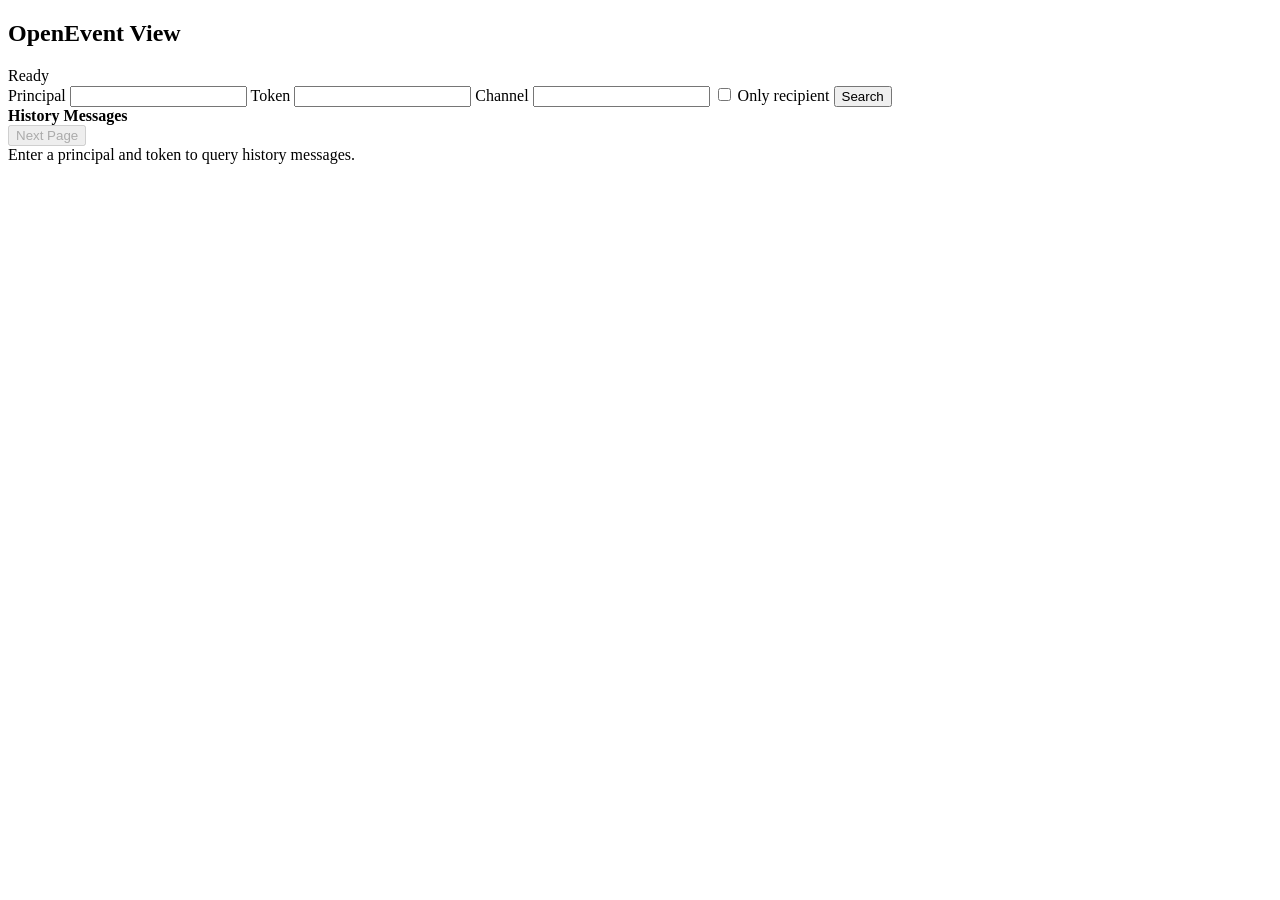
==== src/openevent/view/static/index.html @ ef3cf874 "init" ====
<!doctype html>
<html lang="en">
  <head>
    <meta charset="utf-8" />
    <meta name="viewport" content="width=device-width, initial-scale=1" />
    <title>OpenEvent View</title>
    <link rel="stylesheet" href="/static/app.css" />
  </head>
  <body>
    <main class="shell">
      <section class="toolbar" aria-label="Query filters">
        <div class="brand">
          <h1>OpenEvent View</h1>
          <span id="statusText" class="status-text">Ready</span>
        </div>
        <form id="queryForm" class="query-form">
          <label>
            <span>Principal</span>
            <input id="principalInput" name="principal" inputmode="numeric" autocomplete="off" required />
          </label>
          <label class="token-field">
            <span>Token</span>
            <input id="tokenInput" name="token" type="password" autocomplete="off" required />
          </label>
          <label>
            <span>Channel</span>
            <input id="channelInput" name="channel_id" inputmode="numeric" autocomplete="off" />
          </label>
          <label class="checkbox-field">
            <input id="recipientInput" name="only_my_recipient" type="checkbox" />
            <span>Only recipient</span>
          </label>
          <button id="searchButton" type="submit">Search</button>
        </form>
      </section>

      <section class="results-head" aria-live="polite">
        <div>
          <strong id="resultTitle">History Messages</strong>
          <span id="resultMeta"></span>
        </div>
        <button id="nextButton" type="button" disabled>Next Page</button>
      </section>

      <section id="messageList" class="message-list" aria-label="History message list">
        <div class="empty-state">Enter a principal and token to query history messages.</div>
      </section>
    </main>
    <script src="/static/app.js"></script>
  </body>
</html>
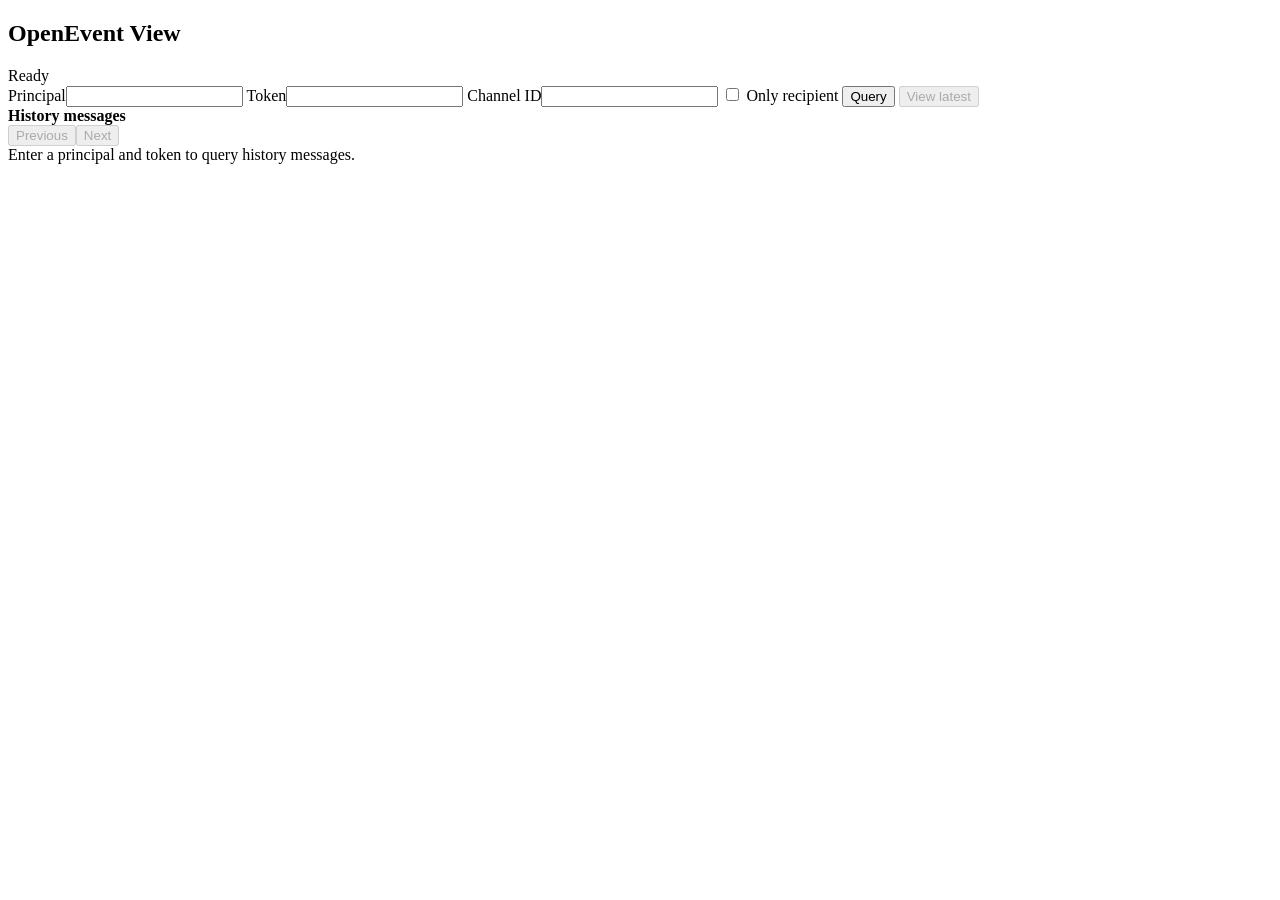
==== commit 2a84392b: "update" ====
--- a/src/openevent/view/static/index.html
+++ b/src/openevent/view/static/index.html
@@ -8,42 +8,21 @@
   </head>
   <body>
     <main class="shell">
-      <section class="toolbar" aria-label="Query filters">
-        <div class="brand">
-          <h1>OpenEvent View</h1>
-          <span id="statusText" class="status-text">Ready</span>
-        </div>
+      <section class="input-panel">
+        <div class="brand-row"><h1>OpenEvent View</h1><span id="statusText">Ready</span></div>
         <form id="queryForm" class="query-form">
-          <label>
-            <span>Principal</span>
-            <input id="principalInput" name="principal" inputmode="numeric" autocomplete="off" required />
-          </label>
-          <label class="token-field">
-            <span>Token</span>
-            <input id="tokenInput" name="token" type="password" autocomplete="off" required />
-          </label>
-          <label>
-            <span>Channel</span>
-            <input id="channelInput" name="channel_id" inputmode="numeric" autocomplete="off" />
-          </label>
-          <label class="checkbox-field">
-            <input id="recipientInput" name="only_my_recipient" type="checkbox" />
-            <span>Only recipient</span>
-          </label>
-          <button id="searchButton" type="submit">Search</button>
+          <label>Principal<input id="principalInput" inputmode="numeric" autocomplete="off" required /></label>
+          <label>Token<input id="tokenInput" type="password" autocomplete="off" required /></label>
+          <label>Channel ID<input id="channelInput" name="channel_id" inputmode="numeric" autocomplete="off" /></label>
+          <label class="checkbox"><input id="recipientInput" name="only_my_recipient" type="checkbox" /> Only recipient</label>
+          <button id="searchButton" type="submit">Query</button>
+          <button id="latestButton" type="button" disabled>View latest</button>
         </form>
       </section>
-
-      <section class="results-head" aria-live="polite">
-        <div>
-          <strong id="resultTitle">History Messages</strong>
-          <span id="resultMeta"></span>
-        </div>
-        <button id="nextButton" type="button" disabled>Next Page</button>
-      </section>
-
-      <section id="messageList" class="message-list" aria-label="History message list">
-        <div class="empty-state">Enter a principal and token to query history messages.</div>
+      <section class="results-panel">
+        <div class="results-head"><div><strong id="resultTitle">History messages</strong><span id="resultMeta"></span></div><div class="pager"><button id="previousButton" type="button" disabled>Previous</button><button id="nextButton" type="button" disabled>Next</button></div></div>
+        <div id="errorBanner" class="error-banner" role="alert" hidden></div>
+        <div id="messageList" class="message-list" aria-live="polite"><div class="empty-state">Enter a principal and token to query history messages.</div></div>
       </section>
     </main>
     <script src="/static/app.js"></script>
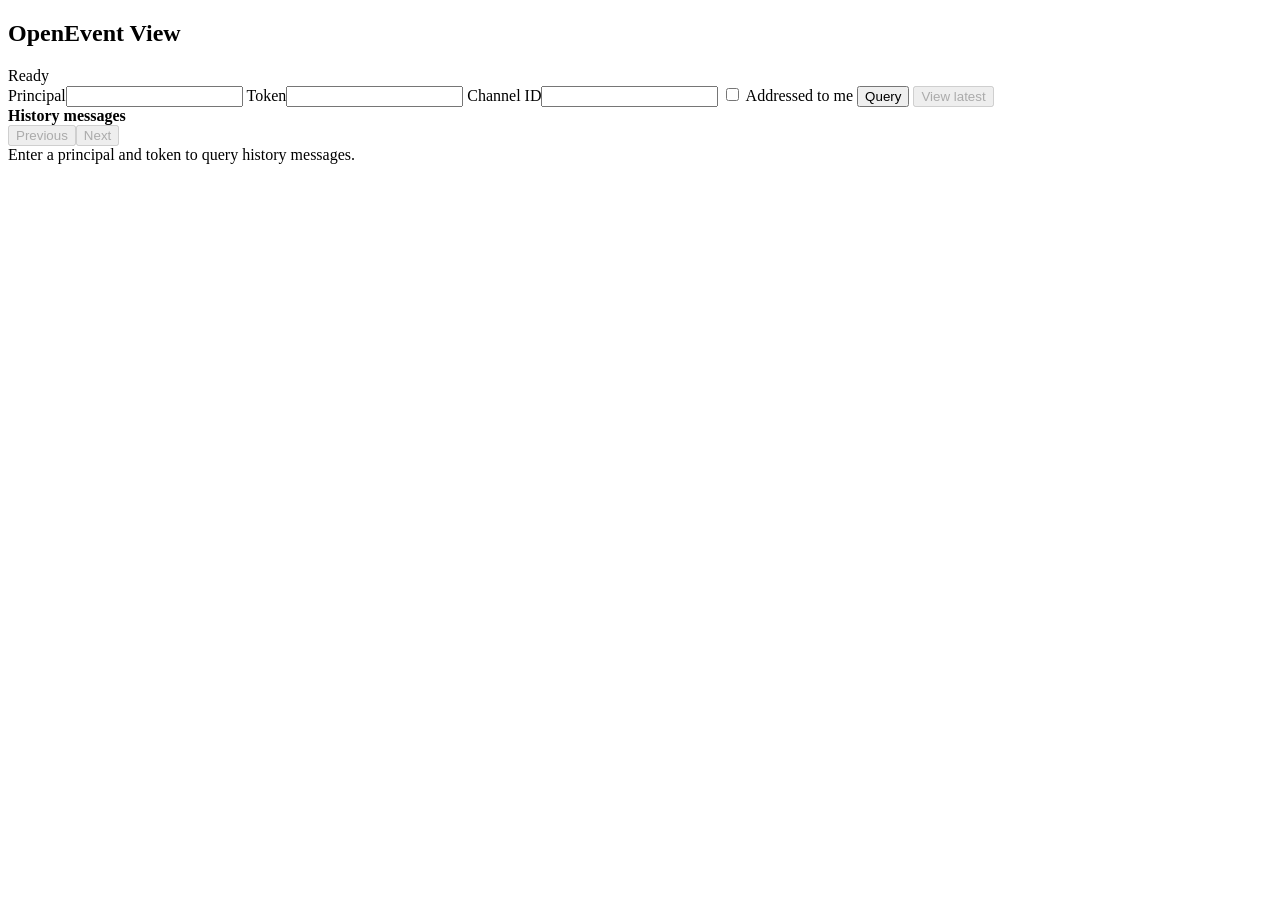
==== commit a6574847: "update build" ====
--- a/src/openevent/view/static/index.html
+++ b/src/openevent/view/static/index.html
@@ -14,7 +14,7 @@
           <label>Principal<input id="principalInput" inputmode="numeric" autocomplete="off" required /></label>
           <label>Token<input id="tokenInput" type="password" autocomplete="off" required /></label>
           <label>Channel ID<input id="channelInput" name="channel_id" inputmode="numeric" autocomplete="off" /></label>
-          <label class="checkbox"><input id="recipientInput" name="only_my_recipient" type="checkbox" /> Only recipient</label>
+          <label class="checkbox"><input id="recipientInput" name="only_my_recipient" type="checkbox" /> Addressed to me</label>
           <button id="searchButton" type="submit">Query</button>
           <button id="latestButton" type="button" disabled>View latest</button>
         </form>
